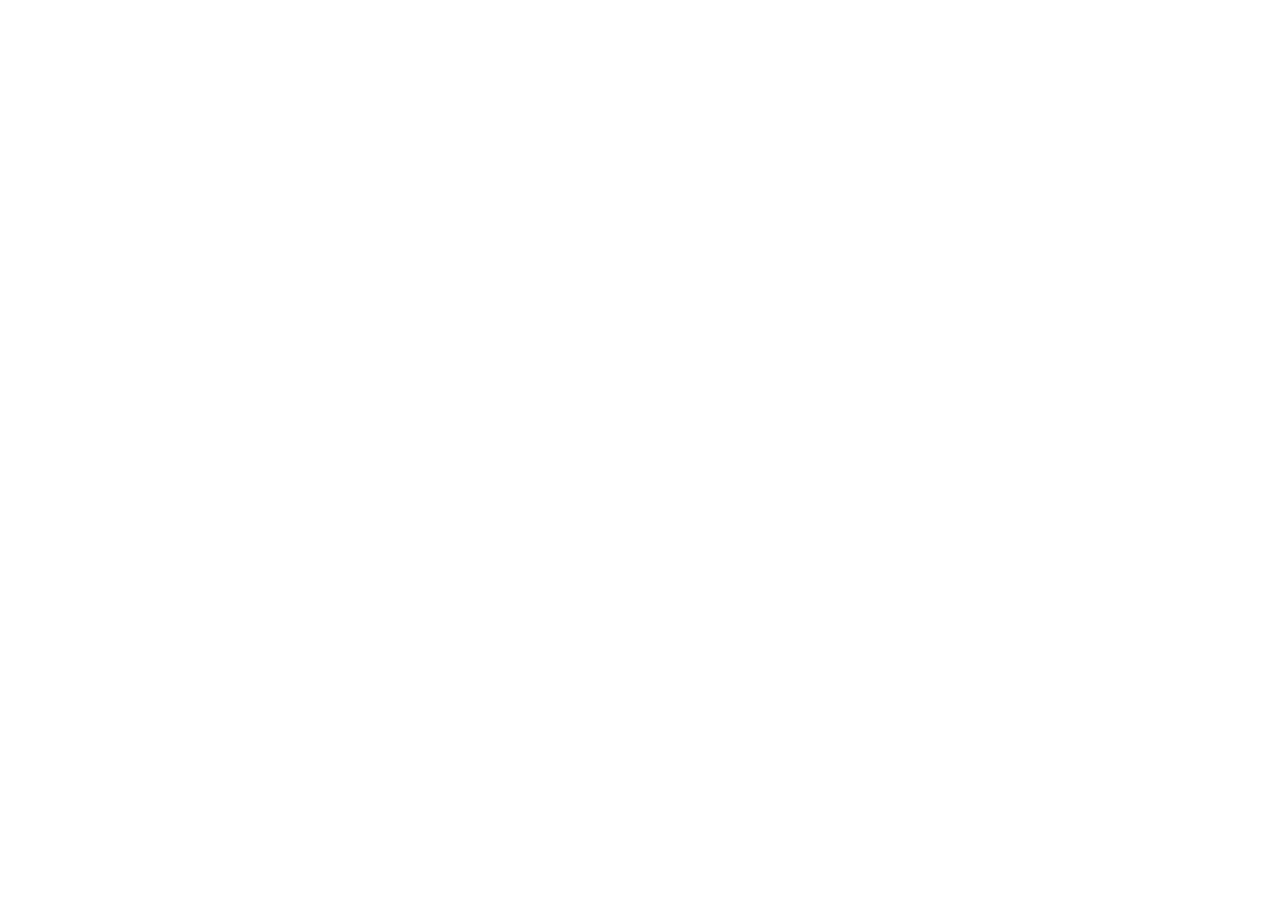
==== kontakt.html @ 6fd71b1e "Unterseiten und Navigation hinzugefügt" ====
<!DOCTYPE html>
<html lang="de">

<head>
    <meta charset="UTF-8">
    <meta name="viewport" content="width=device-width, initial-scale=1.0">
    <title>Kontakt
    </title>
</head>

<body>

</body>

</html>
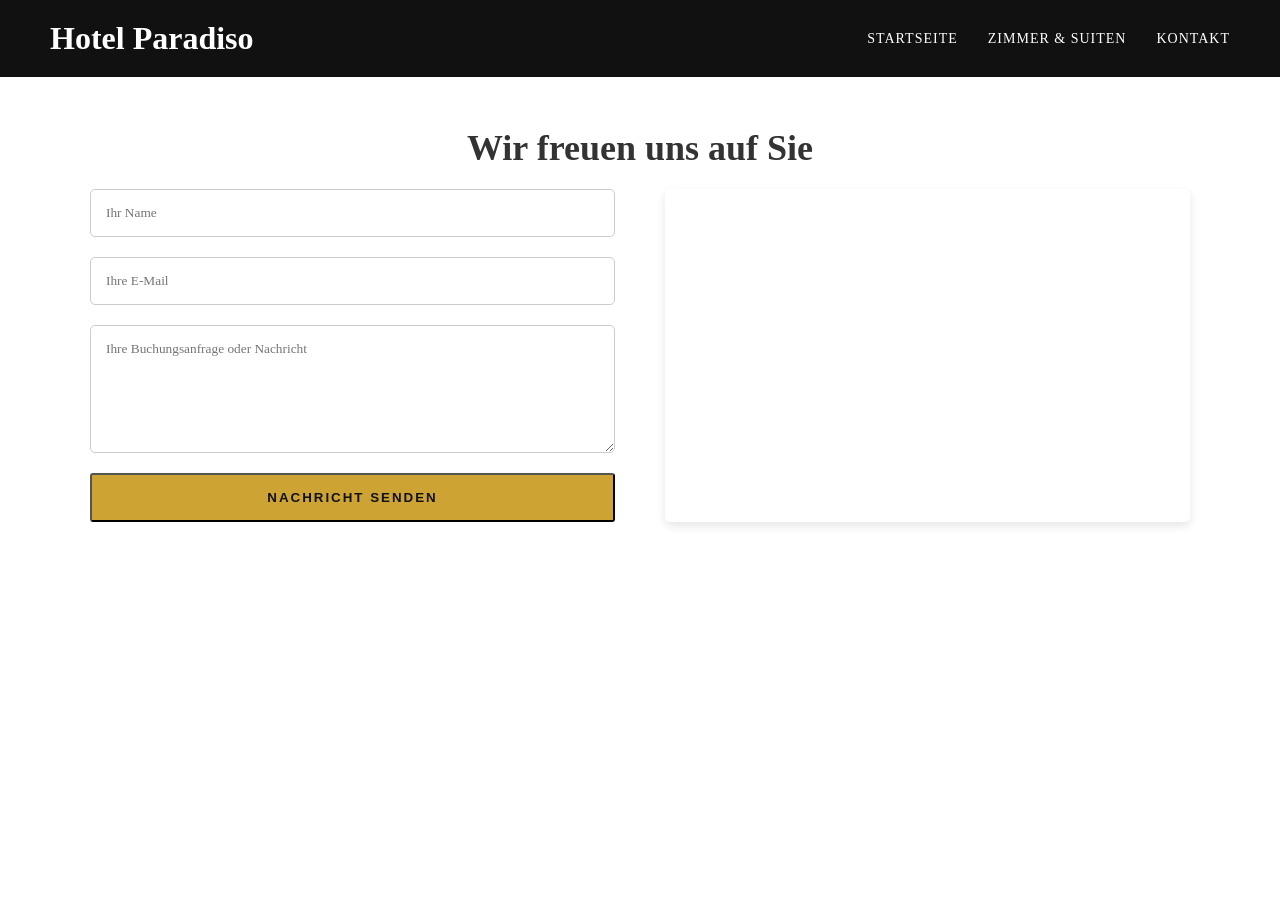
==== commit 3bac35ff: "Kontaktseite mit responsivem Formular und Karte hinzugefügt" ====
--- a/kontakt.html
+++ b/kontakt.html
@@ -1,15 +1,42 @@
 <!DOCTYPE html>
 <html lang="de">
-
 <head>
     <meta charset="UTF-8">
     <meta name="viewport" content="width=device-width, initial-scale=1.0">
-    <title>Kontakt
-    </title>
+    <title>Kontakt - Boutique Hotel</title>
+    <link rel="stylesheet" href="style.css">
 </head>
-
 <body>
 
+    <header>
+        <h1>Hotel Paradiso</h1>
+        <nav>
+            <a href="index.html">Startseite</a>
+            <a href="zimmer.html">Zimmer & Suiten</a>
+            <a href="kontakt.html">Kontakt</a>
+        </nav>
+    </header>
+
+    <main>
+        <section class="kontakt-bereich">
+            <h2 class="bereichs-titel">Wir freuen uns auf Sie</h2>
+
+            <div class="kontakt-container">
+
+                <form class="hotel-formular" name="hotel-kontakt" data-netlify="true">
+                    <input type="text" name="name" placeholder="Ihr Name" required>
+                    <input type="email" name="email" placeholder="Ihre E-Mail" required>
+                    <textarea name="nachricht" rows="6" placeholder="Ihre Buchungsanfrage oder Nachricht" required></textarea>
+                    <button type="submit" class="btn">Nachricht senden</button>
+                </form>
+
+                <div class="karten-box">
+                    <iframe src="https://www.google.com/maps/embed?pb=!1m18!1m12!1m3!1d2662.062013892795!2d8.53754931564619!3d47.37688657917024!2m3!1f0!2f0!3f0!3m2!1i1024!2i768!4f13.1!3m3!1m2!1s0x47900a08bd4563e5%3A0x60d16c5b045e7709!2sZ%C3%BCrich%2C%20Schweiz!5e0!3m2!1sde!2sde!4v1680000000000!5m2!1sde!2sde" width="100%" height="100%" style="border:0;" allowfullscreen="" loading="lazy" referrerpolicy="no-referrer-when-downgrade"></iframe>
+                </div>
+
+            </div>
+        </section>
+    </main>
+
 </body>
-
 </html>
--- a/style.css
+++ b/style.css
@@ -0,0 +1,112 @@
+/* 1. Reset & Standard */
+* { margin: 0; padding: 0; box-sizing: border-box; }
+body { font-family: 'Georgia', serif; color: #333; }
+
+/* 2. Edle Navigation */
+header {
+    display: flex; justify-content: space-between; align-items: center;
+    padding: 20px 50px; background-color: #111; color: #fff;
+}
+nav { display: flex; gap: 30px; }
+nav a { color: #fff; text-decoration: none; text-transform: uppercase; font-size: 14px; letter-spacing: 1px; }
+nav a:hover { color: #cda434; } /* Ein edler Gold-Ton beim Drüberfahren */
+
+/* 3. Die Hero-Section */
+.hero {
+    height: 90vh; /* Nimmt fast den ganzen Bildschirm ein */
+    background-image: linear-gradient(rgba(0,0,0,0.5), rgba(0,0,0,0.5)), url('img/hero.jpg.jpg');
+    background-size: cover;
+    background-position: center;
+    display: flex;
+    justify-content: center;
+    align-items: center;
+    text-align: center;
+    color: white;
+}
+
+.hero-content h2 { font-size: 50px; margin-bottom: 20px; font-weight: normal; }
+.hero-content p { font-size: 20px; margin-bottom: 40px; }
+
+/* 4. Der Button */
+.btn {
+    padding: 15px 30px; background-color: #cda434; color: #111;
+    text-decoration: none; font-weight: bold; border-radius: 3px;
+    text-transform: uppercase; letter-spacing: 2px;
+}
+.btn:hover { background-color: #b58d27; }
+/* --- ZIMMER SEITE --- */
+.bereichs-titel {
+    text-align: center;
+    padding: 50px 20px 20px;
+    font-size: 36px;
+}
+
+.zimmer-galerie {
+    display: grid;
+    /* Diese magische Zeile macht die Galerie automatisch responsive! */
+    grid-template-columns: repeat(auto-fit, minmax(300px, 1fr));
+    gap: 30px;
+    padding: 40px 50px;
+    max-width: 1200px;
+    margin: 0 auto;
+}
+
+.zimmer-karte {
+    background-color: #f9f9f9;
+    border-radius: 8px;
+    overflow: hidden; /* Schneidet die spitzen Ecken der Bilder ab! */
+    box-shadow: 0 4px 10px rgba(0,0,0,0.1); 
+    transition: transform 0.3s; /* Bereitet den Schwebe-Effekt vor */
+}
+
+.zimmer-karte:hover {
+    transform: translateY(-10px); /* Die Karte schwebt leicht nach oben */
+}
+
+.zimmer-karte img {
+    width: 100%;
+    height: 250px;
+    object-fit: cover; /* Verhindert, dass Bilder verzerrt werden */
+}
+
+.zimmer-info {
+    padding: 20px;
+    text-align: center;
+}
+
+.zimmer-info h3 { margin-bottom: 10px; color: #111; }
+.zimmer-info p { margin-bottom: 15px; color: #666; font-size: 15px; line-height: 1.5; }
+.preis { display: block; font-weight: bold; color: #cda434; font-size: 18px; }
+/* --- KONTAKT SEITE --- */
+.kontakt-container {
+    display: flex;
+    flex-wrap: wrap; /* Bricht um, wenn der Bildschirm zu klein wird */
+    gap: 50px;
+    padding: 0 50px 50px;
+    max-width: 1200px;
+    margin: 0 auto;
+}
+
+.hotel-formular, .karten-box {
+    flex: 1; /* Beide Boxen teilen sich den Platz genau 50/50 */
+    min-width: 300px; /* Keine Box darf schmaler als 300px werden */
+    display: flex;
+    flex-direction: column;
+    gap: 20px;
+}
+
+/* Formular Felder aufhübschen */
+.hotel-formular input, .hotel-formular textarea {
+    width: 100%;
+    padding: 15px;
+    border: 1px solid #ccc;
+    border-radius: 5px;
+    font-family: inherit;
+}
+
+/* Die Karte soll die Box komplett ausfüllen */
+.karten-box iframe {
+    border-radius: 5px;
+    min-height: 300px;
+    box-shadow: 0 4px 10px rgba(0,0,0,0.1);
+}
